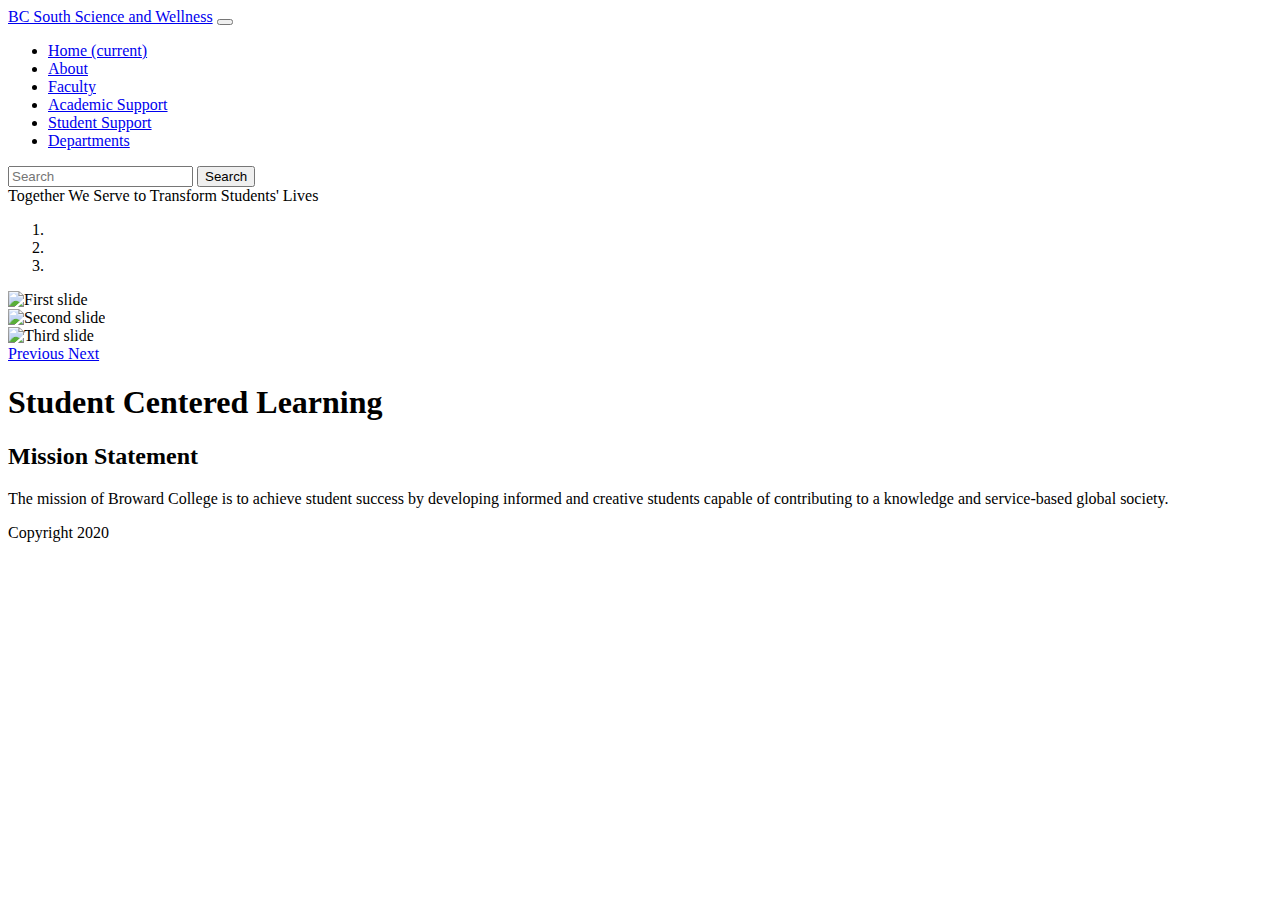
==== index.html @ f858dc8a "Changes made to the About tab include the fixed at top navbar, thumbnail images, and formatting of t" ====
<!doctype html>
<html>
<head>
<meta charset="utf-8">
<meta http-equiv="X-UA-Compatible" content="IE=edge">
<meta name="viewport" content="width=device-width, initial-scale=1.0">
<title>Broward College South</title>
<link href="CSS/bootstrap-4.4.1.css" rel="stylesheet" type="text/css">
<link href="CSS/Styles.css" rel="stylesheet" type="text/css">
<!--The following script tag downloads a font from the Adobe Edge Web Fonts server for use within the web page. We recommend that you do not modify it.--><script>var __adobewebfontsappname__="dreamweaver"</script><script src="http://use.edgefonts.net/source-sans-pro:n2,n6,n4,n7:default;kristi:n4:default.js" type="text/javascript"></script>
</head>

<body>
<nav class="navbar fixed-top navbar-expand-lg navbar-light bg-light"> <a class="navbar-brand" href="#">BC South Science and Wellness</a>
  <button class="navbar-toggler" type="button" data-toggle="collapse" data-target="#navbarSupportedContent1" aria-controls="navbarSupportedContent1" aria-expanded="false" aria-label="Toggle navigation"> <span class="navbar-toggler-icon"></span> </button>
  <div class="collapse navbar-collapse" id="navbarSupportedContent1">
    <ul class="navbar-nav mr-auto">
		<li class="nav-item active"> <a class="nav-link" href="Index.html">Home <span class="sr-only">(current)</span></a> </li>
      	<li class="nav-item"> <a class="nav-link" href="about.html">About </a> </li>
    	<li class="nav-item"> <a class="nav-link" href="faculty.html">Faculty</a> </li>      
		<li class="nav-item"> <a class="nav-link" href="academic support.html">Academic Support</a> </li>
     	<li class="nav-item"> <a class="nav-link" href="student support.html">Student Support</a> </li>
            <!--- Start-->
           <li class="nav-item"> <a class="nav-link" href="departments.html">Departments</a> </li>
              <!-- End-->
    </ul>
    <form class="form-inline my-2 my-lg-0">
      <input class="form-control mr-sm-2" type="search" placeholder="Search" aria-label="Search">
      <button class="btn btn-outline-success my-2 my-sm-0" type="submit">Search</button>
    </form>
  </div>
</nav>	
<header>Together We Serve to Transform Students' Lives</header>
	
<div id="carouselExampleIndicators1" class="carousel slide" data-ride="carousel" style="background-color: white">
	  <ol class="carousel-indicators">
	    <li data-target="#carouselExampleIndicators1" data-slide-to="0" class="active"></li>
	    <li data-target="#carouselExampleIndicators1" data-slide-to="1"></li>
	    <li data-target="#carouselExampleIndicators1" data-slide-to="2"></li>
  </ol>
	  <div class="carousel-inner col-md-12" role="listbox">
	    <div class="carousel-item active"> <img class="d-block mx-auto" src="Images/carousel_7.jpg" alt="First slide">
	      </div>
	    <div class="carousel-item"> <img class="d-block mx-auto" src="Images/Carousel_4.jpg" alt="Second slide"> </div>
        </div>
  <div class="carousel-item"> <img class="d-block mx-auto" src="Images/carousel_5.jpg" width="1000" height="500" alt="Third slide"/> </div>
  </div>
<div>  <a class="carousel-control-prev" href="#carouselExampleIndicators1" role="button" data-slide="prev"> <span class="carousel-control-prev-icon" aria-hidden="true"></span> <span class="sr-only">Previous</span> </a> <a class="carousel-control-next" href="#carouselExampleIndicators1" role="button" data-slide="next"> <span class="carousel-control-next-icon" aria-hidden="true"></span> <span class="sr-only">Next</span> </a> </div>

	<aside>  <h1> Student Centered Learning </h1>
	
</aside>
<section>
  <h2> Mission Statement</h2>
<p>The mission of Broward College is to achieve student success by developing informed and creative students capable of contributing to a knowledge and service-based global society.</p></section>
	
<footer>Copyright 2020</footer>
<script src="js/jquery-3.4.1.min.js"></script> 
<script src="js/popper.min.js"></script> 
<script src="js/bootstrap-4.4.1.js"></script>
</body>
</html>
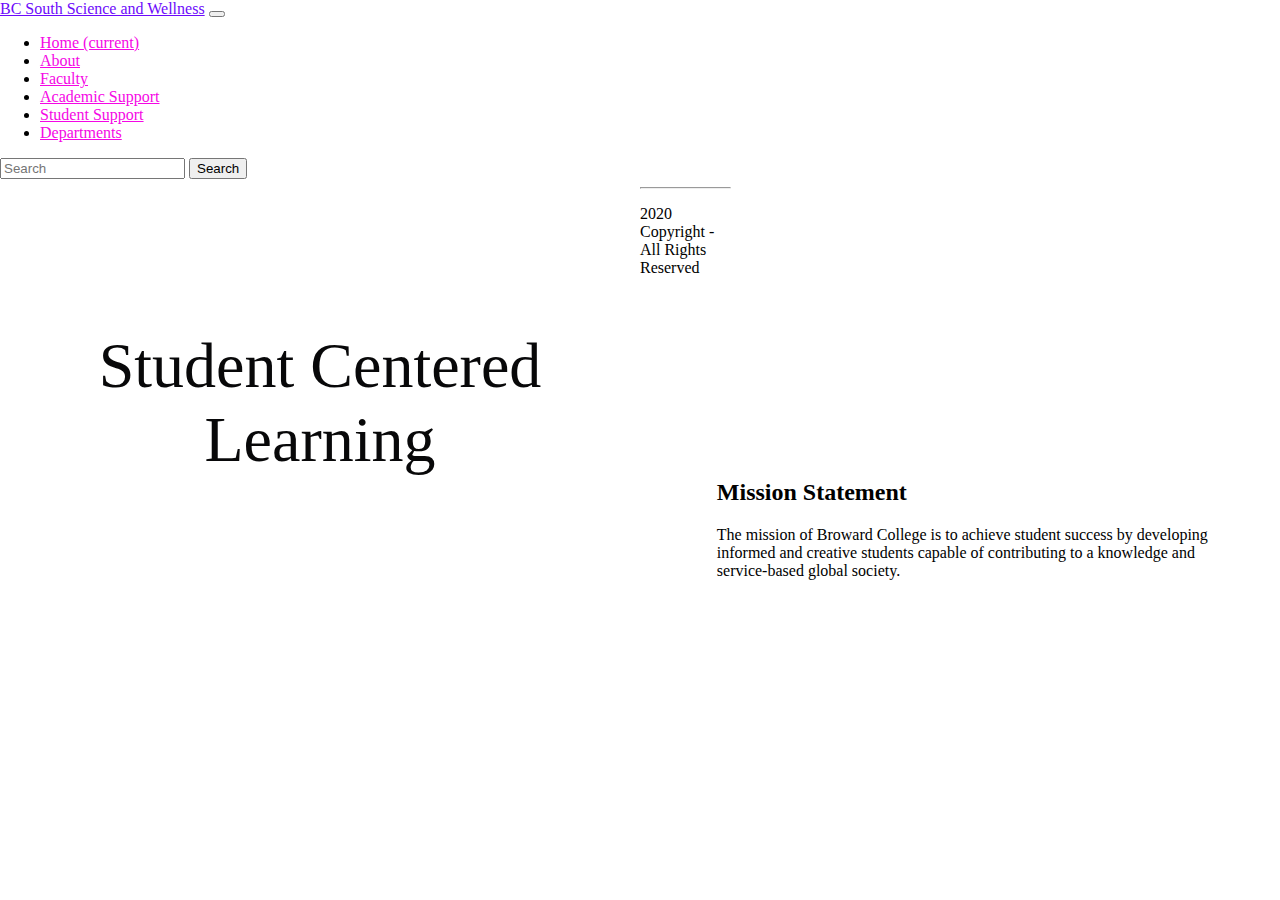
==== commit 8e6ea443: "Changes made to About us page incorporating Rachel's content and images. 10/21/2020" ====
--- a/index.html
+++ b/index.html
@@ -32,31 +32,15 @@
 </nav>	
 <header>Together We Serve to Transform Students' Lives</header>
 	
-<div id="carouselExampleIndicators1" class="carousel slide" data-ride="carousel" style="background-color: white">
-	  <ol class="carousel-indicators">
-	    <li data-target="#carouselExampleIndicators1" data-slide-to="0" class="active"></li>
-	    <li data-target="#carouselExampleIndicators1" data-slide-to="1"></li>
-	    <li data-target="#carouselExampleIndicators1" data-slide-to="2"></li>
-  </ol>
-	  <div class="carousel-inner col-md-12" role="listbox">
-	    <div class="carousel-item active"> <img class="d-block mx-auto" src="Images/carousel_7.jpg" alt="First slide">
-	      </div>
-	    <div class="carousel-item"> <img class="d-block mx-auto" src="Images/Carousel_4.jpg" alt="Second slide"> </div>
-        </div>
-  <div class="carousel-item"> <img class="d-block mx-auto" src="Images/carousel_5.jpg" width="1000" height="500" alt="Third slide"/> </div>
-  </div>
-<div>  <a class="carousel-control-prev" href="#carouselExampleIndicators1" role="button" data-slide="prev"> <span class="carousel-control-prev-icon" aria-hidden="true"></span> <span class="sr-only">Previous</span> </a> <a class="carousel-control-next" href="#carouselExampleIndicators1" role="button" data-slide="next"> <span class="carousel-control-next-icon" aria-hidden="true"></span> <span class="sr-only">Next</span> </a> </div>
+	<aside>  <h1> Student Centered Learning </h1></aside>
+<section>
+<h2> Mission Statement</h2>
+<p>The mission of Broward College is to achieve student success by developing informed and creative students capable of contributing to a knowledge and service-based global society.</p></section>
 
-	<aside>  <h1> Student Centered Learning </h1>
-	
-</aside>
-<section>
-  <h2> Mission Statement</h2>
-<p>The mission of Broward College is to achieve student success by developing informed and creative students capable of contributing to a knowledge and service-based global society.</p></section>
-	
-<footer>Copyright 2020</footer>
-<script src="js/jquery-3.4.1.min.js"></script> 
-<script src="js/popper.min.js"></script> 
-<script src="js/bootstrap-4.4.1.js"></script>
+  <footer>
+    <hr>
+    <p class="footerDisclaimer">2020 Copyright - <span>All Rights Reserved</span></p>
+    <p class="footerNote"></p>
+	</footer>
 </body>
 </html>--- a/CSS/Styles.css
+++ b/CSS/Styles.css
@@ -0,0 +1,155 @@
+@charset "utf-8";
+body {
+    background-size: cover;
+    background-attachment: fixed;
+    font-family: source-sans-pro;
+    font-style: normal;
+    font-weight: 400;
+    background-image: url(../Images/Sci%20Bldg%20Front.jpg);
+    margin-top: 0%;
+    margin-right: 0%;
+    margin-left: 0%;
+   
+}
+h1 {
+    font-family: kristi;
+    font-style: normal;
+    font-weight: 400;
+    font-size: 4em;
+    text-align: center;
+    color: #080809;
+    background-color: #FFFFFF;
+    margin-top: 150px;
+    width: auto;
+    
+}
+section {
+    background-color: #FFFFFF;
+    color: #000000;
+    border-radius: 10px;
+    width: 40%;
+    padding-left: 2%;
+    padding-top: 2%;
+    padding-right: 2%;
+    padding-bottom: 2%;
+    float: right;
+    margin-top: 147px;
+    margin-right: 2%;
+    margin-bottom: 0%;
+    margin-left: 0%;
+}
+aside {
+    float: left;
+    width: 50%;
+   }
+
+h2 {
+    font-weight: 700;
+    font-size: 1.5em;
+    font-family: source-sans-pro;
+    font-style: normal;
+    margin-top: -8px;
+}
+.navbar.navbar-expand-lg.navbar-light.bg-light .navbar-brand{
+    color: #6D0AFB;
+    font-size: 1em;
+}   
+.navbar-nav.mr-auto .nav-item .nav-link:hover{
+    color: #F303C5;
+}
+
+header {
+    margin-top: 25px;
+    margin-right: 5px;
+    margin-bottom: 80px;
+    margin-left: 40px;
+    font-family: source-sans-pro;
+    font-style: normal;
+    font-weight: 400;
+    font-size: 26px;
+    color: #FFFFFF;
+    float: right;
+   }
+
+body nav a {
+    text-decoration: source-sans-pro;
+    color: #F507E5;
+}
+a {
+}
+
+.navlist {
+    list-style-type: none;
+    background-color: #C4C2C2;
+    overflow-x: hidden;
+}
+h3 {
+    font-size: x-large;
+    font-weight: 700;
+    color: #6B6464;
+    font-family: source-sans-pro;
+    font-style: normal;
+    margin-top: 9px;
+
+}
+@media (max-width: 700px){
+section1  {
+    background-color: #FDFDFD;
+	color: #000000;
+    border-radius: 10px;
+    width: 50%;
+    margin-left: 5%;
+    margin-right: 2.5%;
+    padding-left: 2.5%;
+    padding-top: 2.5%;
+    padding-right: 2.5%;
+    padding-bottom: 2.5%;
+}
+
+	@media (max-width: 700px){
+section {
+    background-color: #FFFDFD;
+	color: #000000;
+    border-radius: 10px;
+    width: 50%;
+    margin-left: 2.5%;
+    margin-right: 2.5%;
+    padding-left: 2.5%;
+    padding-top: 2.5%;
+    padding-right: 2.5%;
+    padding-bottom: 2.5%;
+}
+aside {
+    float: none;
+    width: 100%;
+}
+header {
+    text-align: left;
+	margin-top: 0px;
+	margin-right: 0px;
+	margin-bottom: 0px;
+	margin-left: 0px;
+	}
+h1 {
+    font-family: kristi;
+    font-style: normal;
+    font-weight: 400;
+    font-size: 3.8em;
+    text-align: center;
+}
+
+}
+
+@media (max-height:650px){
+header {
+    text-align: left;
+	background-image: url(url);
+    margin-top: 55px;
+    margin-right: 20px;
+    margin-bottom: 20px;
+    margin-left: 0px;
+    float: none;
+    color: #060AF1;
+
+}
+	}